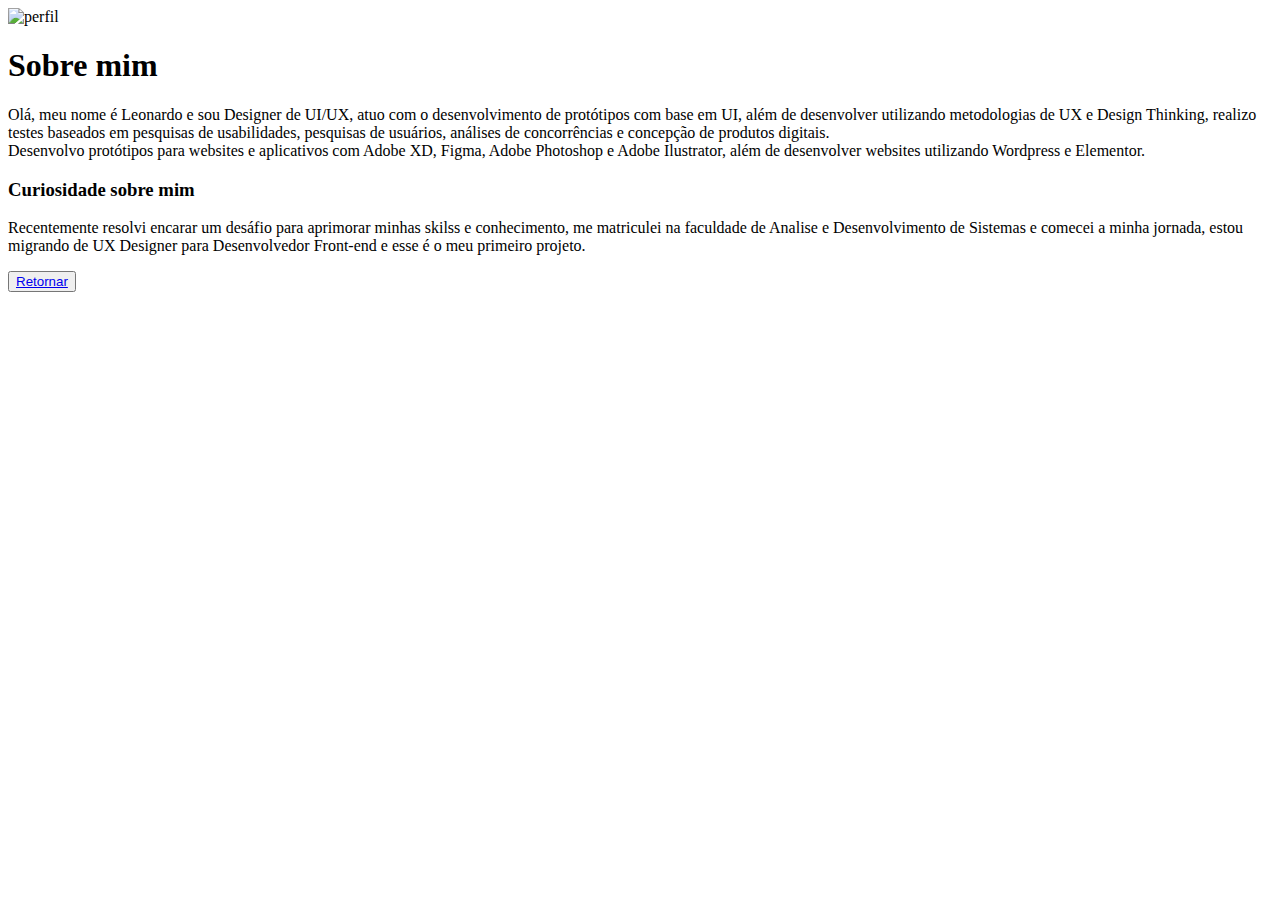
==== sobre.html @ b20bf251 "style.css" ====
<!DOCTYPE html>
<html lang="en">
<head>
    <meta charset="UTF-8">
    <meta http-equiv="X-UA-Compatible" content="IE=edge">
    <meta name="viewport" content="width=device-width, initial-scale=1.0">
    <link rel="stylesheet" href="style.css" />
    <link rel="icon" href="/assets/2.png" />
    <link rel="icon" href="/assets/2.png" />
    <link rel="apple-touch-icon-precomposed" href="/assets/2.png" />
    <link rel="apple-touch-icon" sizes="48x48" href="/assets/2.png" />
    <link rel="apple-touch-icon" sizes="72x72" href="/assets/2.png" />
    <link rel="apple-touch-icon" sizes="96x96" href="/assets/2.png" />
    <link rel="apple-touch-icon" sizes="144x144" href="/assets/2.png" />
    <link rel="apple-touch-icon" sizes="192x192" href="/assets/2.png" />
    <link rel="apple-touch-icon" sizes="256x256" href="/assets/2.png" />
    <link rel="apple-touch-icon" sizes="384x384" href="/assets/2.png" />
    <link rel="apple-touch-icon" sizes="512x512" href="/assets/2.png" />
    <title>Sobre</title>
</head>
<body>
    <div class="div-sobre">
        <img id="perfil"src="assets/perfil.png" alt="perfil" />
        <h1 id="sobre-h1">Sobre mim</h1>
        
        <p class="paragrafo">Olá, meu nome é Leonardo e sou Designer de UI/UX, atuo com o desenvolvimento de protótipos com base em UI,
            além de desenvolver utilizando metodologias de UX e Design Thinking, realizo testes baseados em pesquisas de usabilidades,
            pesquisas de usuários, análises de concorrências e concepção de produtos digitais.
            <br>Desenvolvo protótipos para websites e aplicativos com Adobe XD, Figma, Adobe Photoshop e Adobe Ilustrator,
           além de desenvolver websites utilizando Wordpress e Elementor.</p>
           <h3>Curiosidade sobre mim</h3>
           <p class="paragrafo">Recentemente resolvi encarar um desáfio para aprimorar minhas skilss e conhecimento,
            me matriculei na faculdade de Analise e Desenvolvimento de Sistemas e comecei a minha jornada, 
            estou migrando de UX Designer para Desenvolvedor Front-end e esse é o meu primeiro projeto.
           </p>
            <button class="botao">
                <a class="links" href="index.html">Retornar</a>
              </button>
</body>
</html>
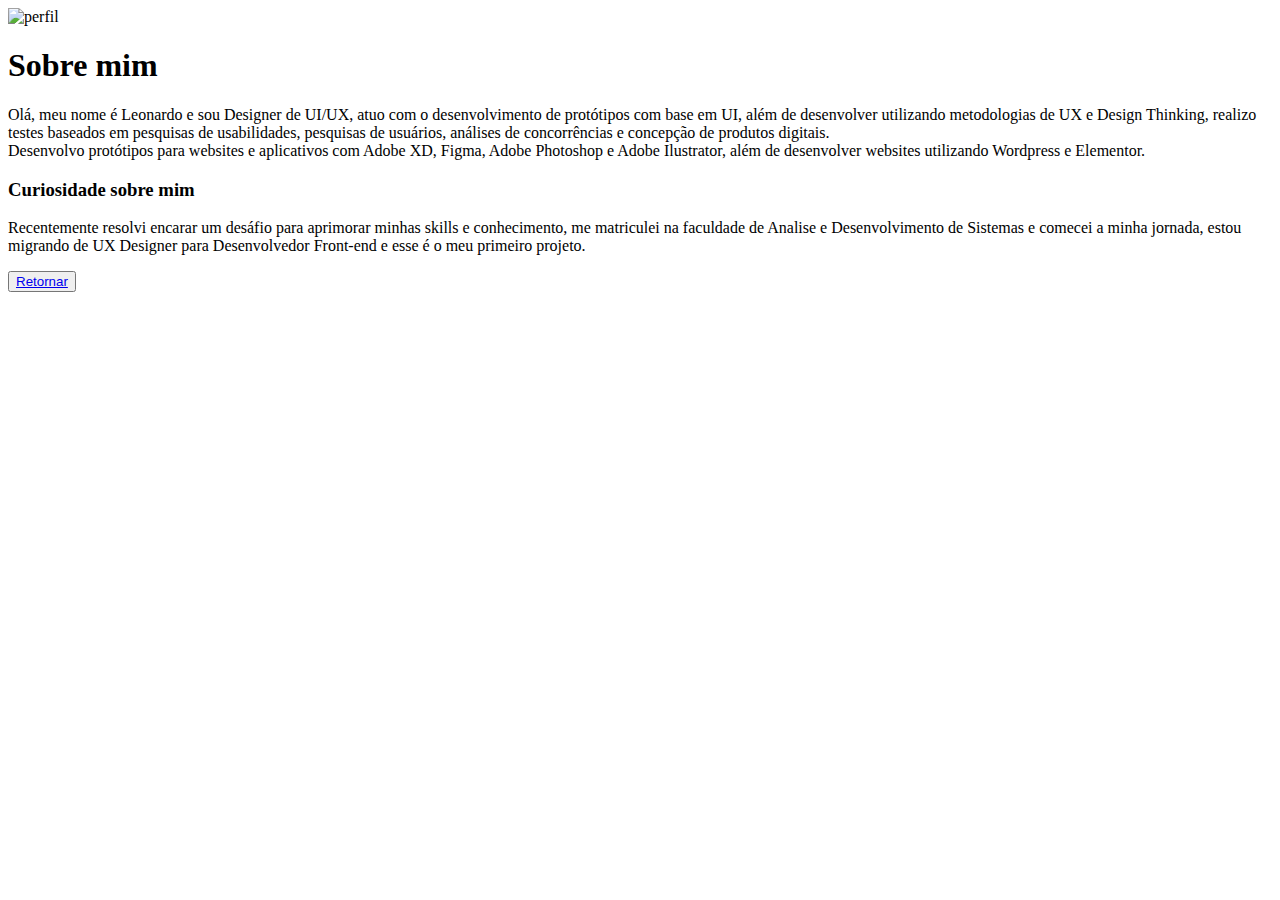
==== commit f3aef7da: "Alteração na página sobre mim" ====
--- a/sobre.html
+++ b/sobre.html
@@ -16,7 +16,7 @@
     <link rel="apple-touch-icon" sizes="256x256" href="/assets/2.png" />
     <link rel="apple-touch-icon" sizes="384x384" href="/assets/2.png" />
     <link rel="apple-touch-icon" sizes="512x512" href="/assets/2.png" />
-    <title>Sobre</title>
+    <title>Sobre mim</title>
 </head>
 <body>
     <div class="div-sobre">
@@ -29,7 +29,7 @@
             <br>Desenvolvo protótipos para websites e aplicativos com Adobe XD, Figma, Adobe Photoshop e Adobe Ilustrator,
            além de desenvolver websites utilizando Wordpress e Elementor.</p>
            <h3>Curiosidade sobre mim</h3>
-           <p class="paragrafo">Recentemente resolvi encarar um desáfio para aprimorar minhas skilss e conhecimento,
+           <p class="paragrafo">Recentemente resolvi encarar um desáfio para aprimorar minhas skills e conhecimento,
             me matriculei na faculdade de Analise e Desenvolvimento de Sistemas e comecei a minha jornada, 
             estou migrando de UX Designer para Desenvolvedor Front-end e esse é o meu primeiro projeto.
            </p>
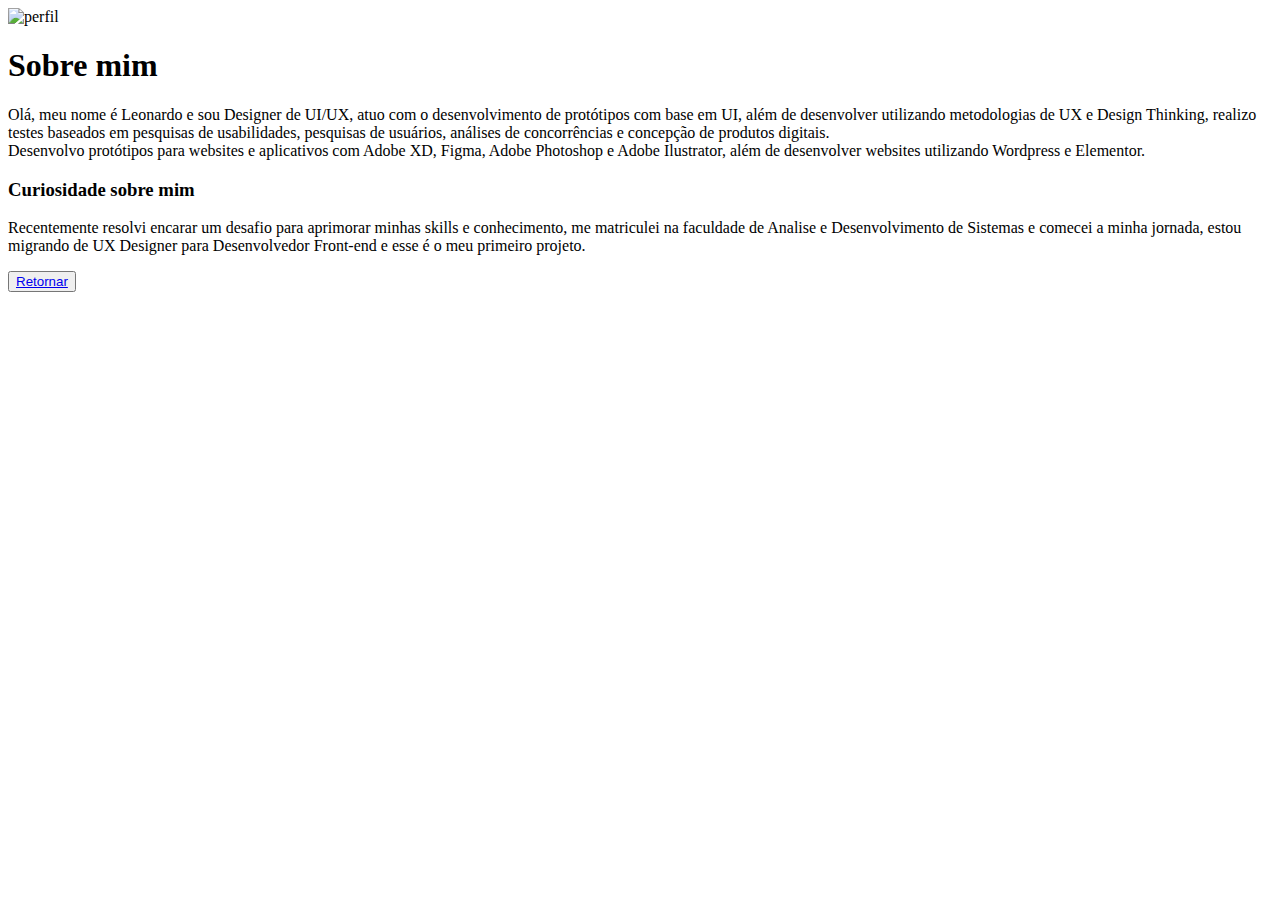
==== commit 8db8ec34: "Alteraçâo no sobre mim" ====
--- a/sobre.html
+++ b/sobre.html
@@ -29,7 +29,7 @@
             <br>Desenvolvo protótipos para websites e aplicativos com Adobe XD, Figma, Adobe Photoshop e Adobe Ilustrator,
            além de desenvolver websites utilizando Wordpress e Elementor.</p>
            <h3>Curiosidade sobre mim</h3>
-           <p class="paragrafo">Recentemente resolvi encarar um desáfio para aprimorar minhas skills e conhecimento,
+           <p class="paragrafo">Recentemente resolvi encarar um desafio para aprimorar minhas skills e conhecimento,
             me matriculei na faculdade de Analise e Desenvolvimento de Sistemas e comecei a minha jornada, 
             estou migrando de UX Designer para Desenvolvedor Front-end e esse é o meu primeiro projeto.
            </p>
